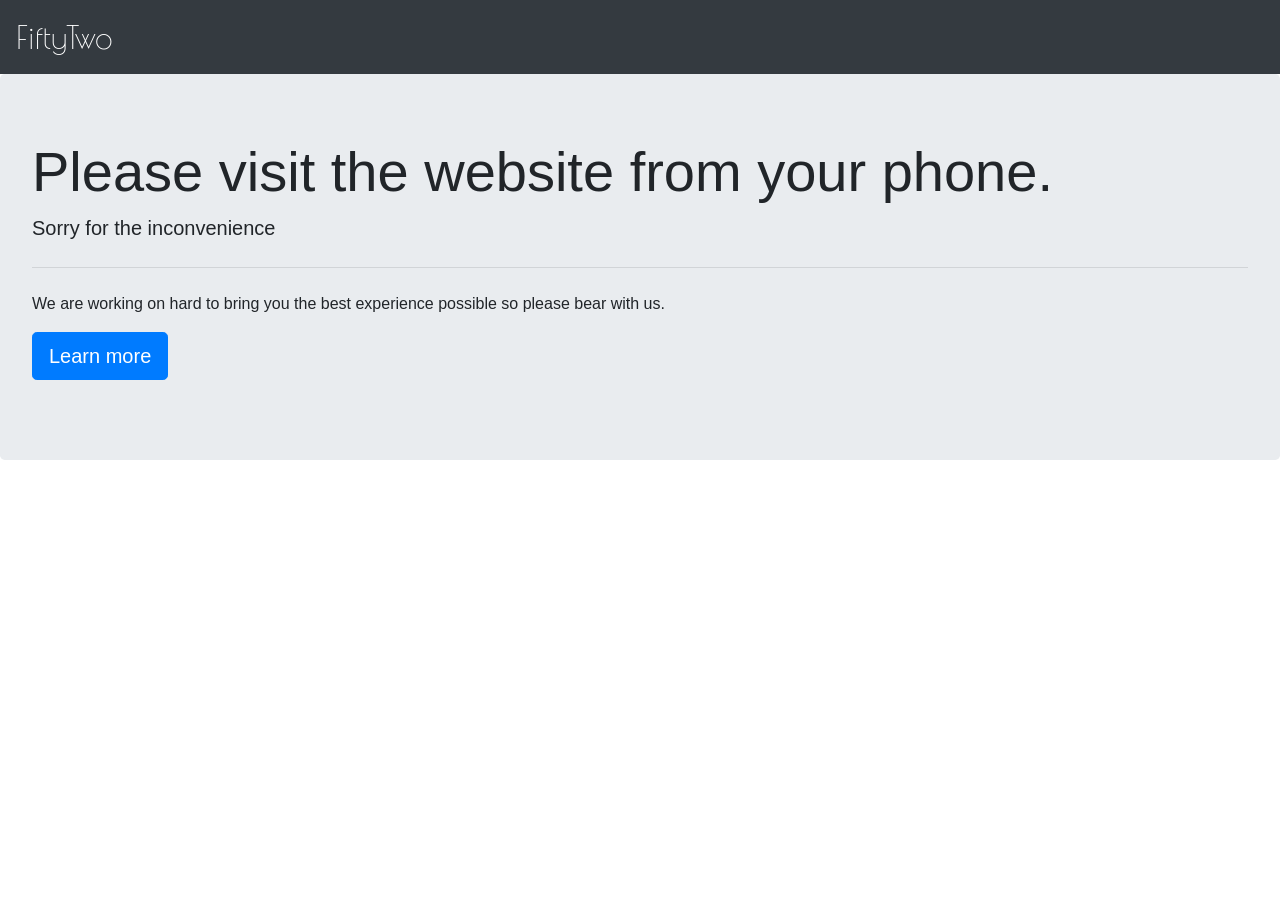
==== index.html @ 9dc1822f "added news" ====
<!DOCTYPE html>
<html lang="en">
  <head>
    <meta charset="UTF-8" />
    <meta name="viewport" content="width=device-width, initial-scale=1.0" />
    <title>SPY</title>
    <script>
      function updateChart() {
        var element1 = document.getElementById("info");
        var element2 = document.getElementById("chart");
        if (element2 != null) {
          if (element1 != null) {
            element1.parentNode.removeChild(element1);
          }
          element2.parentNode.removeChild(element2);
        }

        var e = document.getElementById("ddlViewBy");
        var ticker = e.options[e.selectedIndex].value;

        chart = {
          symbol: ticker,
          width: "100%",
          height: "100%",
          locale: "en",
          dateRange: "12m",
          colorTheme: "light",
          trendLineColor: "#37a6ef",
          underLineColor: "#E3F2FD",
          isTransparent: true,
          autosize: true,
          largeChartUrl: "",
        };

        var script2 = document.createElement("script");
        script2.type = "text/javascript";
        script2.setAttribute("async", "");
        script2.setAttribute("id", "chart");
        script2.text = JSON.stringify(chart);
        script2.src =
          "https://s3.tradingview.com/external-embedding/embed-widget-mini-symbol-overview.js";
        document.getElementById("chartDiv").appendChild(script2);
        gotoBrief();
      }
      function gotoFin() {
        var element1 = document.getElementById("infoDiv");
        if (element1 != null) {
          element1.innerHTML = "";
          element1.style.overflow = "visible";
        }
        var script = document.createElement("script");

        var e = document.getElementById("ddlViewBy");
        var ticker = e.options[e.selectedIndex].value;

        script.src =
          "https://s3.tradingview.com/external-embedding/embed-widget-financials.js";
        info = {
          symbol: ticker,
          colorTheme: "light",
          isTransparent: true,
          largeChartUrl: "",
          displayMode: "compact",
          width: "100%",
          height: "100%",
          locale: "en",
        };
        script.type = "text/javascript";
        script.setAttribute("async", "");
        script.setAttribute("id", "info");
        script.text = JSON.stringify(info);
        document.getElementById("infoDiv").appendChild(script);

        document.getElementById("menu").setAttribute("hidden", "false");
      }

      function gotoTech() {
        var element1 = document.getElementById("infoDiv");
        if (element1 != null) {
          element1.innerHTML = "";
          element1.style.overflow = "visible";
        }
        var script = document.createElement("script");

        var e = document.getElementById("ddlViewBy");
        var ticker = e.options[e.selectedIndex].value;

        script.src =
          "https://s3.tradingview.com/external-embedding/embed-widget-technical-analysis.js";
        info = {
          symbol: ticker,
          interval: "1W",
          width: "100%",
          height: "100%",
          isTransparent: true,
          showIntervalTabs: true,
          locale: "en",
          colorTheme: "light",
        };
        script.type = "text/javascript";
        script.setAttribute("async", "");
        script.setAttribute("id", "info");
        script.text = JSON.stringify(info);
        document.getElementById("infoDiv").appendChild(script);

        document.getElementById("menu").style.visibility = "visible";
      }

      function gotoBrief() {
        var element1 = document.getElementById("infoDiv");
        if (element1 != null) {
          element1.innerHTML="";
          element1.style.overflow = "visible";
        }
        var script = document.createElement("script");

        var e = document.getElementById("ddlViewBy");
        var ticker = e.options[e.selectedIndex].value;

        script.src =
          "https://s3.tradingview.com/external-embedding/embed-widget-symbol-profile.js";
        info = {
          symbol: ticker,
          width: "100%",
          height: "100%",
          colorTheme: "light",
          isTransparent: false,
          locale: "en",
        };
        script.type = "text/javascript";
        script.setAttribute("async", "");
        script.setAttribute("id", "info");
        script.text = JSON.stringify(info);
        document.getElementById("infoDiv").appendChild(script);

        document.getElementById("menu").style.visibility = "visible";
      }
      
      function gotoNews() {
        var element1 = document.getElementById("infoDiv");
        if (element1 != null) {
          element1.innerHTML="";
          element1.style.overflow = "scroll";
        }
        var script = document.createElement("script");

        var e = document.getElementById("ddlViewBy");
        var ticker = e.options[e.selectedIndex].value;
        var tick = ticker.split(':')[1]
        script.src =
          "http://rss.bloople.net/?url=http%3A%2F%2Ffinance.yahoo.com%2Frss%2Fheadline%3Fs%3D"+tick+"&showtitle=false&type=js";
        script.type = "text/javascript";
        // script.setAttribute("async", "");
        script.setAttribute("id", "info");
        document.getElementById("infoDiv").appendChild(script);

        document.getElementById("menu").style.visibility = "visible";
      }
    </script>
    <link
      rel="stylesheet"
      href="https://stackpath.bootstrapcdn.com/bootstrap/4.4.1/css/bootstrap.min.css"
      integrity="sha384-Vkoo8x4CGsO3+Hhxv8T/Q5PaXtkKtu6ug5TOeNV6gBiFeWPGFN9MuhOf23Q9Ifjh"
      crossorigin="anonymous"
    />
    <link rel="stylesheet" href="style.css" />
    <link href="https://fonts.googleapis.com/css2?family=Poiret+One&display=swap" rel="stylesheet">
    <script
      src="https://code.jquery.com/jquery-3.4.1.slim.min.js"
      integrity="sha384-J6qa4849blE2+poT4WnyKhv5vZF5SrPo0iEjwBvKU7imGFAV0wwj1yYfoRSJoZ+n"
      crossorigin="anonymous"
    ></script>
    <script
      src="https://cdn.jsdelivr.net/npm/popper.js@1.16.0/dist/umd/popper.min.js"
      integrity="sha384-Q6E9RHvbIyZFJoft+2mJbHaEWldlvI9IOYy5n3zV9zzTtmI3UksdQRVvoxMfooAo"
      crossorigin="anonymous"
    ></script>
    <script
      src="https://stackpath.bootstrapcdn.com/bootstrap/4.4.1/js/bootstrap.min.js"
      integrity="sha384-wfSDF2E50Y2D1uUdj0O3uMBJnjuUD4Ih7YwaYd1iqfktj0Uod8GCExl3Og8ifwB6"
      crossorigin="anonymous"
    ></script>
    <script src="//rss.bloople.net/?url=http%3A%2F%2Ffinance.yahoo.com%2Frss%2Fheadline%3Fs%3Daapl&showtitle=false&type=js"></script>
  </head>
  <body>
    <div id="content-desktop">
      <nav class="navbar navbar-dark bg-dark">
        <span class="navbar-brand mb-0 h1 title">FiftyTwo</span>
      </nav>

      <div class="jumbotron">
        <h1 class="display-4">Please visit the website from your phone.</h1>
        <p class="lead">Sorry for the inconvenience</p>
        <hr class="my-4">
        <p>We are working on hard to bring you the best experience possible so please bear with us.</p>
        <p class="lead">
          <a class="btn btn-primary btn-lg" href="https://www.michaelazer.com" role="button">Learn more</a>
        </p>
      </div>
    </div>

    <div id="content-mobile">
      <nav class="navbar navbar-dark bg-dark">
        <span class="navbar-brand mb-0 h1 title">FiftyTwo</span>
        <form class="form-inline my-2 my-lg-0">
          <select id="ddlViewBy" onchange="updateChart()" class="custom-select">
            <option value="" selected="selected">Pick ticker</option>
            <option value="AMEX:SPY">SPY</option>
            <option value="NASDAQ:AAPL">AAPL</option>
            <option value="NASDAQ:FB">FB</option>
            <option value="NASDAQ:MSFT">MSFT</option>
            <option value="NASDAQ:NFLX">NFLX</option>
            <option value="NASDAQ:AMZN">AMZN</option>
            <option value="NASDAQ:GOOG">GOOG</option>
          </select>
        </form>
      </nav>

      <div>
        <div style="height: 150px;">
          <div id="chartDiv" class="tradingview-widget-container">
            <div class="tradingview-widget-container__widget"></div>
          </div>
        </div>

        <div
          id="menu"
          class="d-flex bd-highlight"
          style="text-align: center; visibility: hidden;"
        >
          <div class="p-1 flex-fill bd-highlight">
            <a class="page-link m-0" href="#" onclick="gotoBrief()">Profile</a>
          </div>
          <div class="p-1 flex-fill bd-highlight">
            <a class="page-link m-0" href="#" onclick="gotoFin()">Financial</a>
          </div>
          <div class="p-1 flex-fill bd-highlight">
            <a class="page-link m-0" href="#" onclick="gotoTech()">Technical</a>
          </div>
          <div class="p-1 flex-fill bd-highlight">
            <a class="page-link m-0" href="#" onclick="gotoNews()">News</a>
          </div>
        </div>

        <div style="height: 500px;">
          <div id="infoDiv" class="tradingview-widget-container">
            <div class="tradingview-widget-container__widget"></div>
          </div>
        </div>
      </div>
    </div>
  </body>
</html>
---- style.css ----
#content-desktop {display: block;}
#content-mobile {display: none;}

@media screen and (max-width: 768px) {
    #content-desktop {display: none;}
    #content-mobile {display: block;}
}

.title {
    font-family: 'Poiret One', cursive;
    font-size: 200%;
}

.feed-item-title {
    margin: 10px 20px 0px 20px;
    font-size: 17px;
}
/* .feed-item-title a {
    color: black;
} */

.feed-item-desc {
    margin: 0px 20px 10px 20px;
    padding-bottom: 10px;
    font-size: 13px;
    white-space: nowrap;
    overflow: hidden;
    text-overflow: ellipsis;
    border-bottom: 1px solid #dee2e6;
}
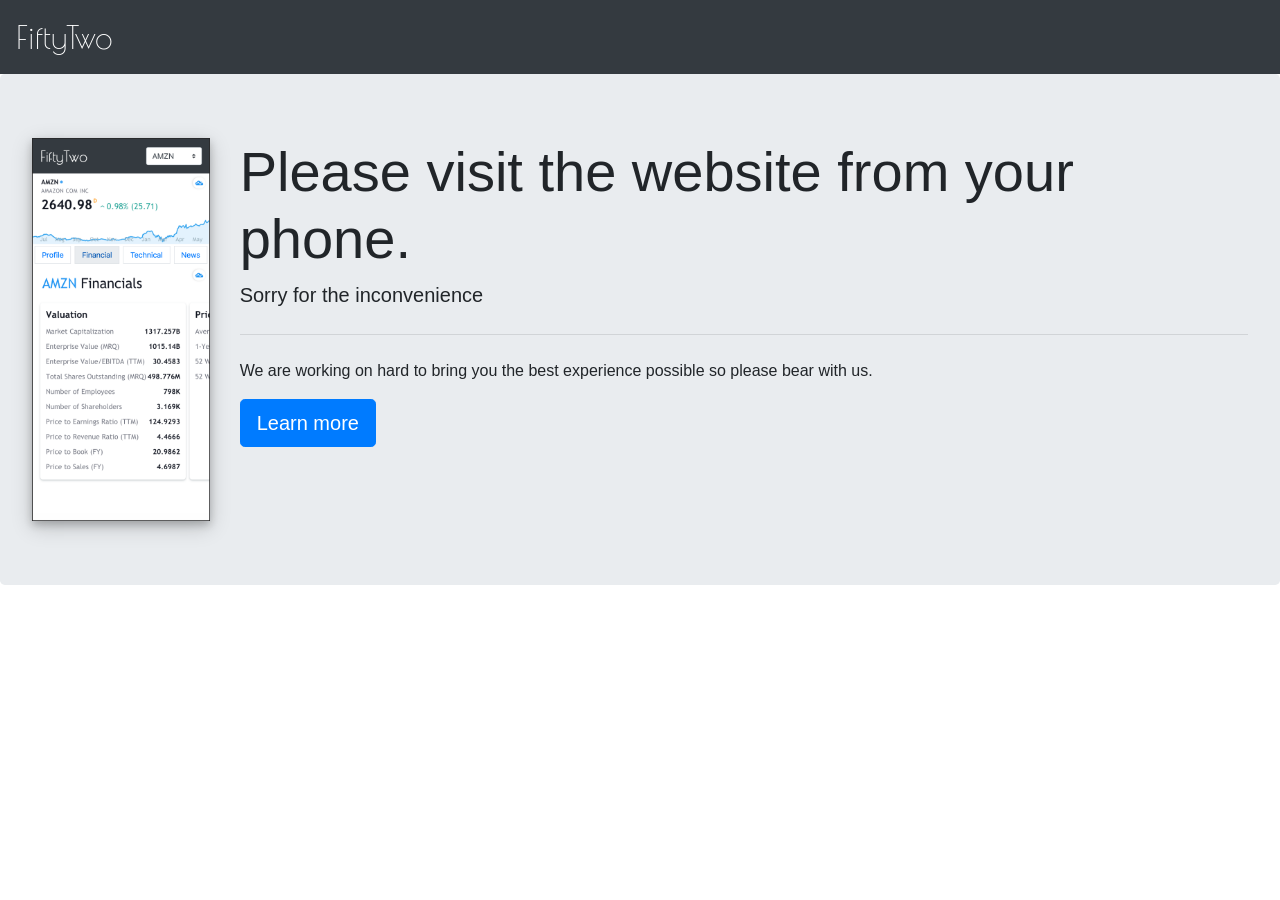
==== commit 0a885029: "added image in desktop mode" ====
--- a/index.html
+++ b/index.html
@@ -109,7 +109,7 @@
       function gotoBrief() {
         var element1 = document.getElementById("infoDiv");
         if (element1 != null) {
-          element1.innerHTML="";
+          element1.innerHTML = "";
           element1.style.overflow = "visible";
         }
         var script = document.createElement("script");
@@ -135,20 +135,22 @@
 
         document.getElementById("menu").style.visibility = "visible";
       }
-      
+
       function gotoNews() {
         var element1 = document.getElementById("infoDiv");
         if (element1 != null) {
-          element1.innerHTML="";
+          element1.innerHTML = "";
           element1.style.overflow = "scroll";
         }
         var script = document.createElement("script");
 
         var e = document.getElementById("ddlViewBy");
         var ticker = e.options[e.selectedIndex].value;
-        var tick = ticker.split(':')[1]
-        script.src =
-          "http://rss.bloople.net/?url=http%3A%2F%2Ffinance.yahoo.com%2Frss%2Fheadline%3Fs%3D"+tick+"&showtitle=false&type=js";
+        var tick = ticker.split(":")[1];
+        script.src =
+          "https://rss.bloople.net/?url=http%3A%2F%2Ffinance.yahoo.com%2Frss%2Fheadline%3Fs%3D" +
+          tick +
+          "&showtitle=false&type=js";
         script.type = "text/javascript";
         // script.setAttribute("async", "");
         script.setAttribute("id", "info");
@@ -164,7 +166,10 @@
       crossorigin="anonymous"
     />
     <link rel="stylesheet" href="style.css" />
-    <link href="https://fonts.googleapis.com/css2?family=Poiret+One&display=swap" rel="stylesheet">
+    <link
+      href="https://fonts.googleapis.com/css2?family=Poiret+One&display=swap"
+      rel="stylesheet"
+    />
     <script
       src="https://code.jquery.com/jquery-3.4.1.slim.min.js"
       integrity="sha384-J6qa4849blE2+poT4WnyKhv5vZF5SrPo0iEjwBvKU7imGFAV0wwj1yYfoRSJoZ+n"
@@ -180,7 +185,20 @@
       integrity="sha384-wfSDF2E50Y2D1uUdj0O3uMBJnjuUD4Ih7YwaYd1iqfktj0Uod8GCExl3Og8ifwB6"
       crossorigin="anonymous"
     ></script>
-    <script src="//rss.bloople.net/?url=http%3A%2F%2Ffinance.yahoo.com%2Frss%2Fheadline%3Fs%3Daapl&showtitle=false&type=js"></script>
+    <!-- Global site tag (gtag.js) - Google Analytics -->
+    <script
+      async
+      src="https://www.googletagmanager.com/gtag/js?id=UA-169880163-1"
+    ></script>
+    <script>
+      window.dataLayer = window.dataLayer || [];
+      function gtag() {
+        dataLayer.push(arguments);
+      }
+      gtag("js", new Date());
+
+      gtag("config", "UA-169880163-1");
+    </script>
   </head>
   <body>
     <div id="content-desktop">
@@ -189,13 +207,28 @@
       </nav>
 
       <div class="jumbotron">
-        <h1 class="display-4">Please visit the website from your phone.</h1>
-        <p class="lead">Sorry for the inconvenience</p>
-        <hr class="my-4">
-        <p>We are working on hard to bring you the best experience possible so please bear with us.</p>
-        <p class="lead">
-          <a class="btn btn-primary btn-lg" href="https://www.michaelazer.com" role="button">Learn more</a>
-        </p>
+        <div class="row">
+          <div class="col-2">
+            <img class="demo" src="demo.png" alt="" srcset="">
+          </div>
+          <div class="col-10">
+            <h1 class="display-4">Please visit the website from your phone.</h1>
+            <p class="lead">Sorry for the inconvenience</p>
+            <hr class="my-4" />
+            <p>
+              We are working on hard to bring you the best experience possible so
+              please bear with us.
+            </p>
+            <p class="lead">
+              <a
+                class="btn btn-primary btn-lg"
+                href="https://www.michaelazer.com"
+                role="button"
+                >Learn more</a
+              >
+            </p>
+          </div>
+        </div>
       </div>
     </div>
 
--- a/style.css
+++ b/style.css
@@ -15,9 +15,6 @@
     margin: 10px 20px 0px 20px;
     font-size: 17px;
 }
-/* .feed-item-title a {
-    color: black;
-} */
 
 .feed-item-desc {
     margin: 0px 20px 10px 20px;
@@ -27,4 +24,9 @@
     overflow: hidden;
     text-overflow: ellipsis;
     border-bottom: 1px solid #dee2e6;
+}
+
+.demo {
+    width: 100%;
+    box-shadow:  0 4px 8px 0 rgba(0, 0, 0, 0.2), 0 6px 20px 0 rgba(0, 0, 0, 0.19);
 }
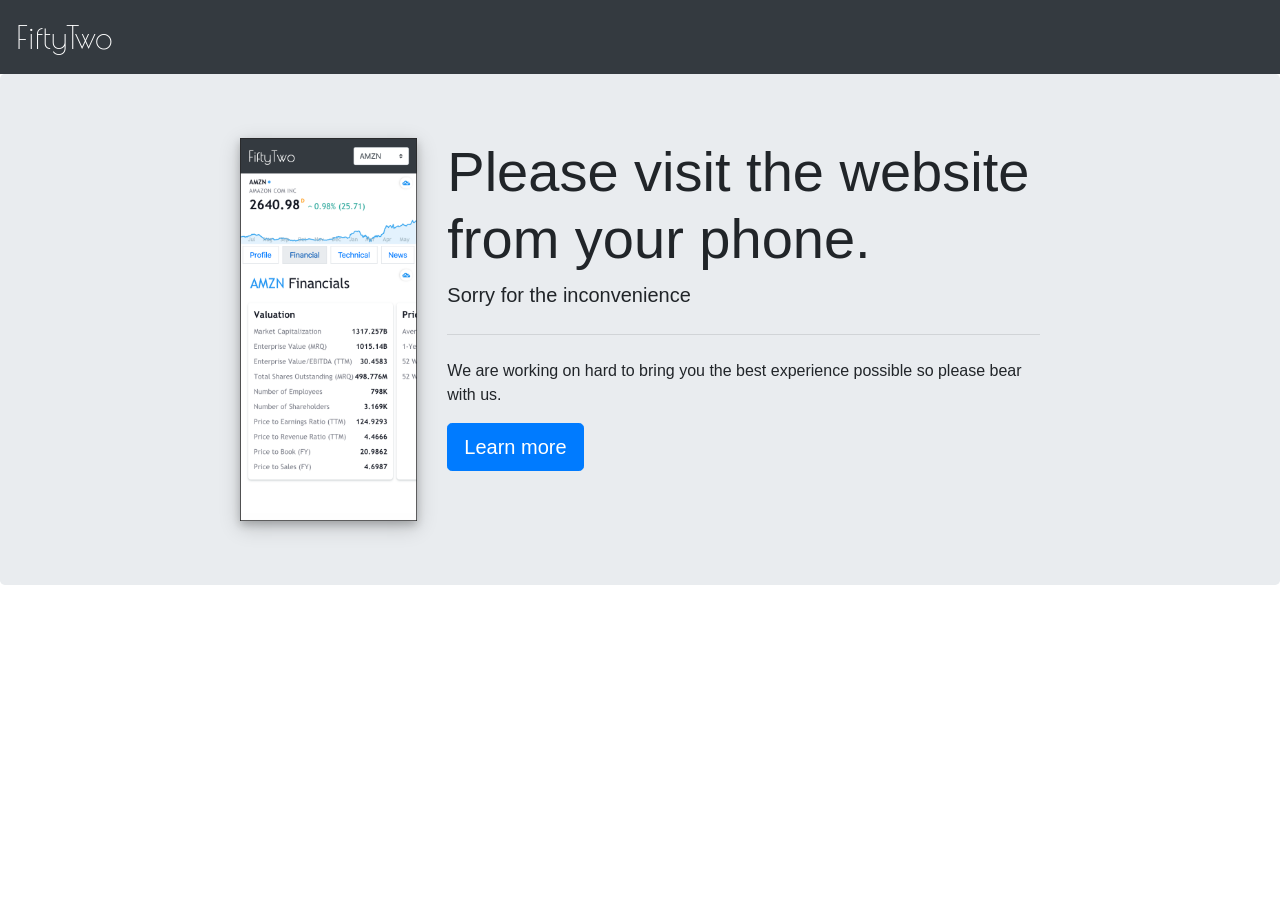
==== commit 04a87028: "centered text in desktop mode" ====
--- a/index.html
+++ b/index.html
@@ -208,10 +208,11 @@
 
       <div class="jumbotron">
         <div class="row">
+          <div class="col-2"></div>
           <div class="col-2">
             <img class="demo" src="demo.png" alt="" srcset="">
           </div>
-          <div class="col-10">
+          <div class="col-6">
             <h1 class="display-4">Please visit the website from your phone.</h1>
             <p class="lead">Sorry for the inconvenience</p>
             <hr class="my-4" />
@@ -228,6 +229,7 @@
               >
             </p>
           </div>
+          <div class="col-2"></div>
         </div>
       </div>
     </div>
--- a/style.css
+++ b/style.css
@@ -28,5 +28,7 @@
 
 .demo {
     width: 100%;
+    /* border: 1px solid black; */
+    /* border-radius: 15px; */
     box-shadow:  0 4px 8px 0 rgba(0, 0, 0, 0.2), 0 6px 20px 0 rgba(0, 0, 0, 0.19);
 }
